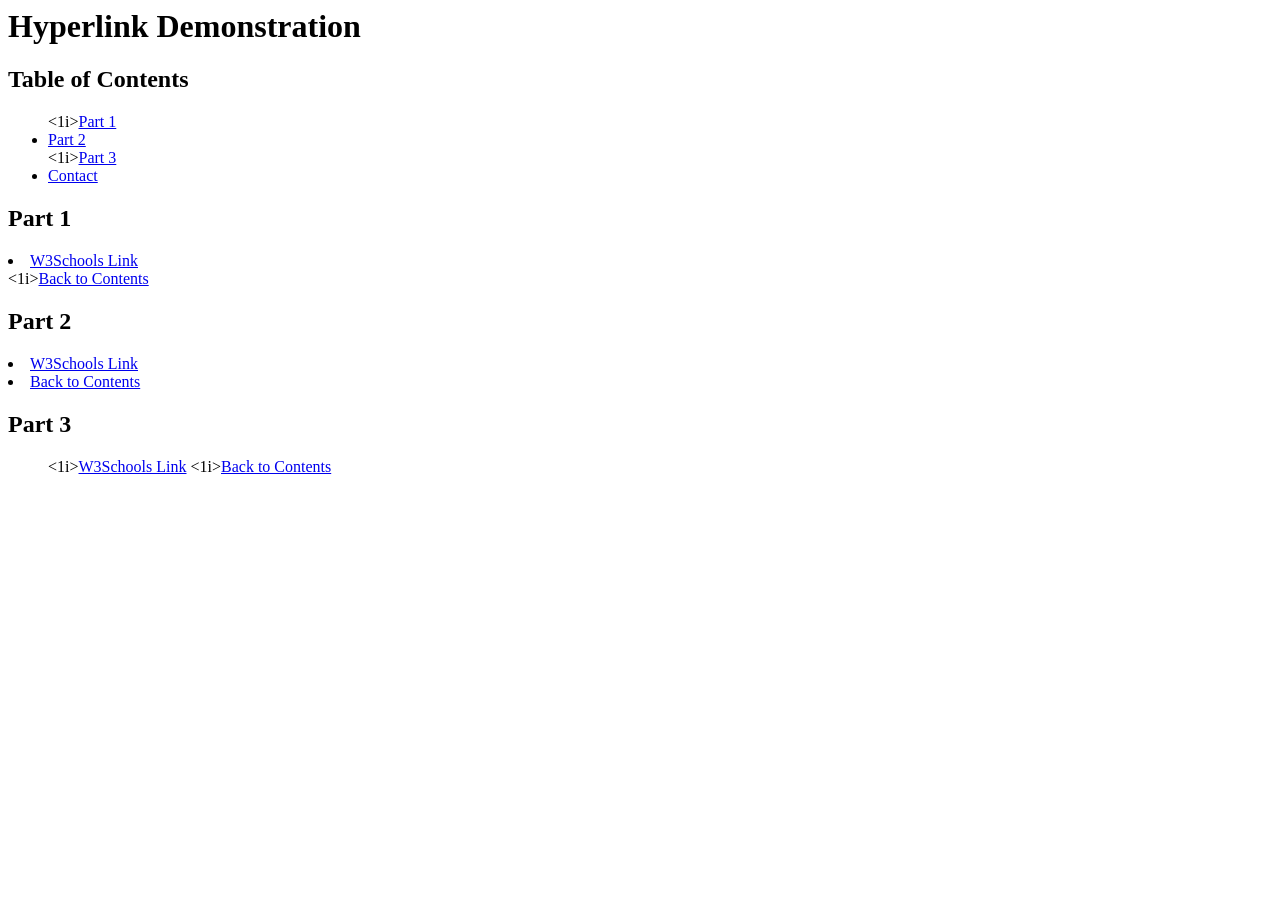
==== index.html @ b66d65c7 "Create index.html" ====
<! DOCTYPE htm1>
<html>
<head>
<title>Hyperlinks</title>
<meta charset = "UTF-8"/>
<meta name="description" content="Demonstration of hyperlinks">
</head>

<body>
<header><h1>Hyperlink Demonstration</h1></header>
<h2 id="part0">Table of Contents</h2>
<ul>
<1i><a href="#part1">Part 1</a></li>
<li><a href="#part2">Part 2</a></li>
<1i><a href="#part3">Part 3</a></1i>
<li><a href="contact.html">Contact</a></li>
</ul>

<h2 id="part1">Part 1</h2>
<ui>
<li><a href="https://www.w3schools.com/"target="_blank">W3Schools Link</a></li>
<1i><a href="#part0">Back to Contents</a></li>
</ul>

<h2 id="part2">Part 2</h2>
<u1>
<li><a href="https://www.w3schools.com/"target="_blank">W3Schools Link</a></1i>
<li><a href="#part0">Back to Contents</a></li>
</u1>

<h2 id="part3">Part 3</h2>
<ul>
<1i><a href="https://www.w3schools.com/"target="_blank">W3Schools Link</a></1i>
<1i><a href="#part0">Back to Contents</a></li>
</ul>

</body>
</html>
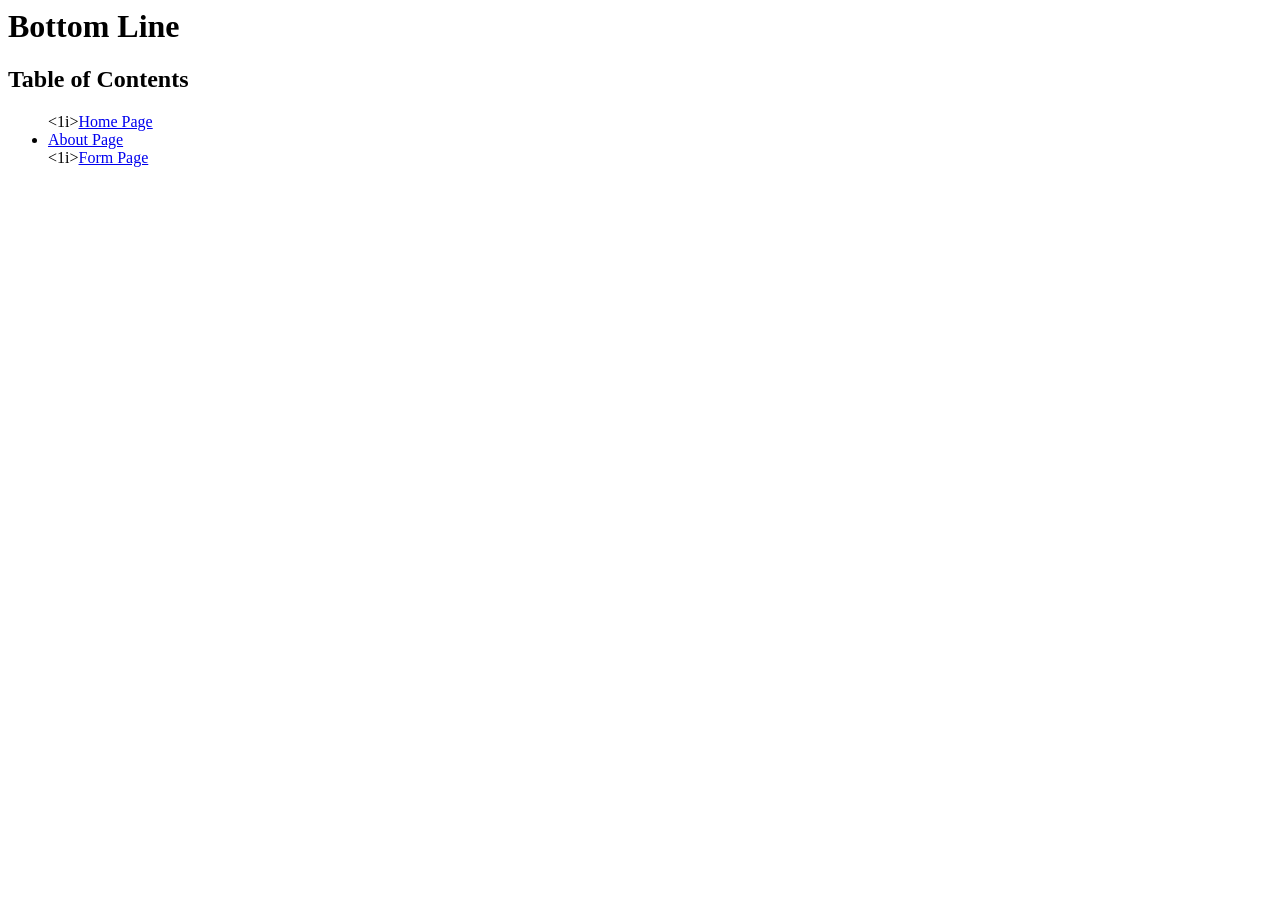
==== commit af7af8e1: "Update index.html" ====
--- a/index.html
+++ b/index.html
@@ -1,37 +1,18 @@
 <! DOCTYPE htm1>
 <html>
 <head>
-<title>Hyperlinks</title>
+<title>BottomLine</title>
 <meta charset = "UTF-8"/>
-<meta name="description" content="Demonstration of hyperlinks">
+<meta name="description" content="Bottom Line Project">
 </head>
 
 <body>
-<header><h1>Hyperlink Demonstration</h1></header>
+<header><h1>Bottom Line</h1></header>
 <h2 id="part0">Table of Contents</h2>
 <ul>
-<1i><a href="#part1">Part 1</a></li>
-<li><a href="#part2">Part 2</a></li>
-<1i><a href="#part3">Part 3</a></1i>
-<li><a href="contact.html">Contact</a></li>
-</ul>
-
-<h2 id="part1">Part 1</h2>
-<ui>
-<li><a href="https://www.w3schools.com/"target="_blank">W3Schools Link</a></li>
-<1i><a href="#part0">Back to Contents</a></li>
-</ul>
-
-<h2 id="part2">Part 2</h2>
-<u1>
-<li><a href="https://www.w3schools.com/"target="_blank">W3Schools Link</a></1i>
-<li><a href="#part0">Back to Contents</a></li>
-</u1>
-
-<h2 id="part3">Part 3</h2>
-<ul>
-<1i><a href="https://www.w3schools.com/"target="_blank">W3Schools Link</a></1i>
-<1i><a href="#part0">Back to Contents</a></li>
+<1i><a href="home.html">Home Page</a></li>
+<li><a href="about.html">About Page</a></li>
+<1i><a href="form.html">Form Page</a></1i>
 </ul>
 
 </body>
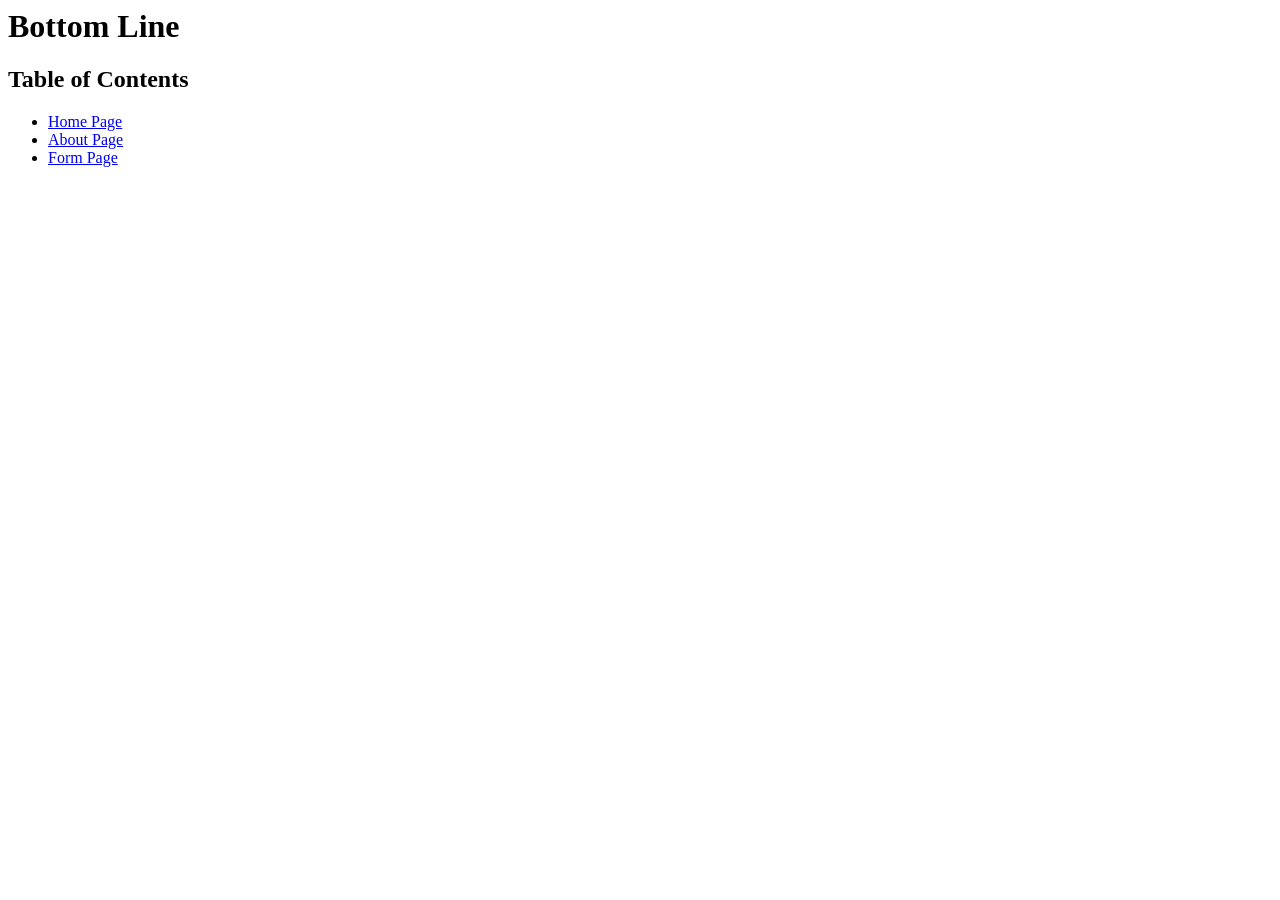
==== commit 95de1689: "Update index.html" ====
--- a/index.html
+++ b/index.html
@@ -10,9 +10,9 @@
 <header><h1>Bottom Line</h1></header>
 <h2 id="part0">Table of Contents</h2>
 <ul>
-<1i><a href="home.html">Home Page</a></li>
+<li><a href="home.html">Home Page</a></li>
 <li><a href="about.html">About Page</a></li>
-<1i><a href="form.html">Form Page</a></1i>
+<li><a href="form.html">Form Page</a></li>
 </ul>
 
 </body>
